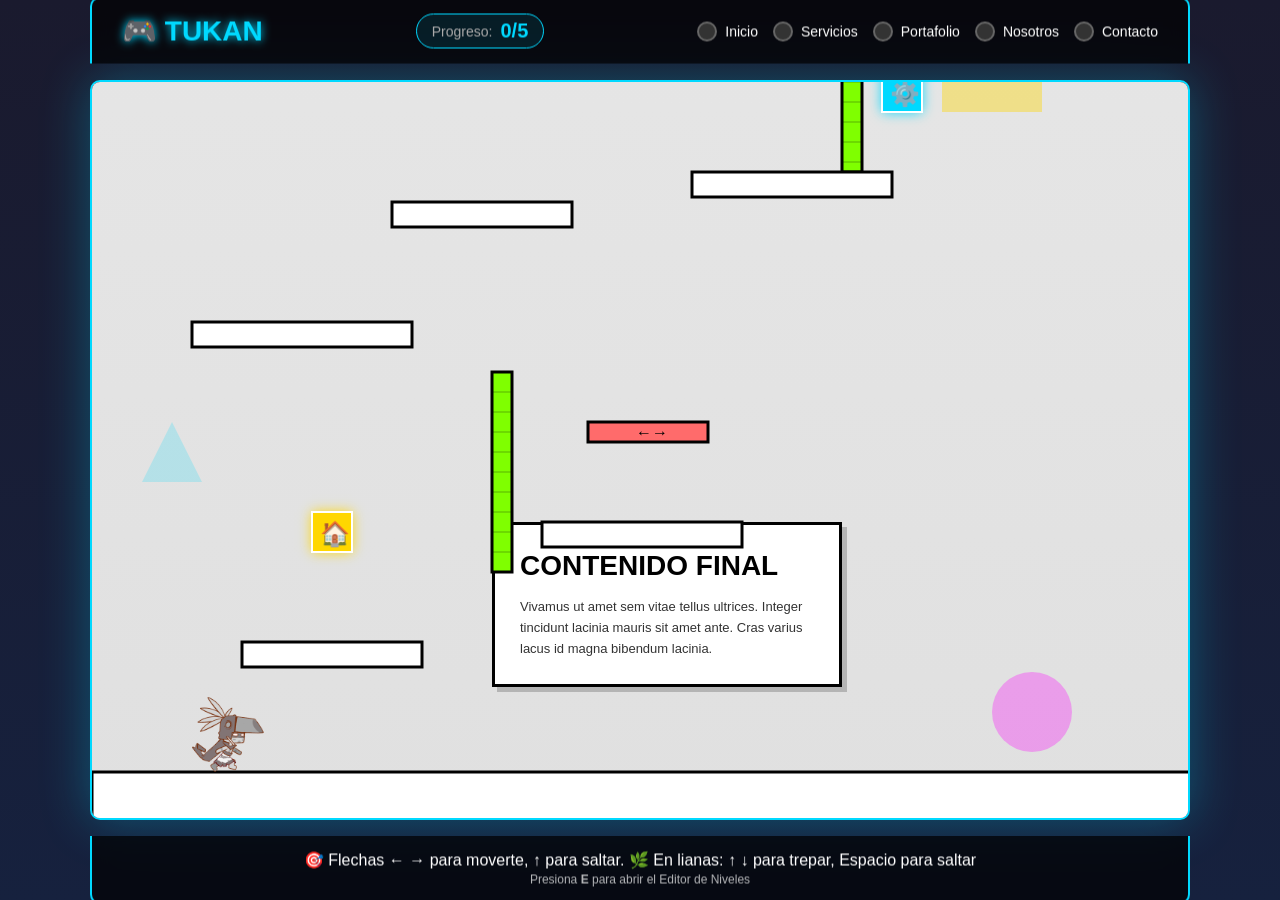
==== index.html @ 9ad1ebca "base del sitio web base del sitio web" ====
<!DOCTYPE html>
<html lang="es">
<head>
    <meta charset="UTF-8">
    <meta name="viewport" content="width=device-width, initial-scale=1.0">
    <title>Tukan - Diseño de Juegos para Empresas</title>
    <link rel="stylesheet" href="styles.css">
</head>
<body>
    <!-- HUD Superior -->
    <div class="hud">
        <div class="logo">🎮 TUKAN</div>
        <div class="progress-display">
            <span style="color: #aaa; font-size: 14px;">Progreso:</span>
            <span id="progress-counter" style="color: #00d9ff; font-size: 20px; font-weight: bold; margin-left: 8px;">0/0</span>
        </div>
        <div class="progress">
            <div class="progress-item">
                <div class="checkpoint" id="check-inicio"></div>
                <span>Inicio</span>
            </div>
            <div class="progress-item">
                <div class="checkpoint" id="check-servicios"></div>
                <span>Servicios</span>
            </div>
            <div class="progress-item">
                <div class="checkpoint" id="check-portafolio"></div>
                <span>Portafolio</span>
            </div>
            <div class="progress-item">
                <div class="checkpoint" id="check-nosotros"></div>
                <span>Nosotros</span>
            </div>
            <div class="progress-item">
                <div class="checkpoint" id="check-contacto"></div>
                <span>Contacto</span>
            </div>
        </div>
    </div>

    <!-- Instrucciones -->
    <div class="instructions">
        🎯 Flechas ← → para moverte, ↑ para saltar. 🌿 En lianas: ↑ ↓ para trepar, Espacio para saltar
        <br><span style="font-size: 12px; opacity: 0.7;">Presiona <strong>E</strong> para abrir el Editor de Niveles</span>
    </div>

    <!-- Contenedor del juego -->
    <div id="game-container">
        <!-- Capa HTML - Contenido web detrás -->
        <div id="html-layer">
            <!-- Bloque de texto 1 - Superior -->
            <div class="text-block" style="position: absolute; top: 200px; left: 50px;">
                <h2>UN BUEN TITULO</h2>
                <p>In eget sapien vitae massa rhoncus lacinia. Nullam at leo nec metus aliquam semper. Praesent tincidunt, ante nec lacinia ultrices, quam nec dictum libero, vitae bibendum turpis est ut lectus.</p>
            </div>

            <!-- Bloque de texto 2 - Medio -->
            <div class="text-block" style="position: absolute; top: 1500px; left: 700px;">
                <h2>OTRO BUEN TITULO</h2>
                <p>Sed diam amet, lobortis sed, dignissim sit amet, condimentum in, dupien. Pellentesque nec lacinia sit amet orci bibendum dolor vel, laoreet.</p>
            </div>

            <!-- Logo Tukan - Centro -->
            <div class="logo-tukan" style="position: absolute; top: 1200px; left: 350px;">
                <div style="font-size: 72px; font-weight: bold; text-align: center;">
                    <div style="color: #FFD700;">🎮</div>
                    <div style="font-family: Impact, sans-serif; color: #000;">TUKAN</div>
                    <div style="font-size: 18px; color: #666;">MEDIA TECH</div>
                </div>
            </div>

            <!-- Bloque de texto 3 - Inferior -->
            <div class="text-block" style="position: absolute; top: 2700px; left: 400px;">
                <h2>CONTENIDO FINAL</h2>
                <p>Vivamus ut amet sem vitae tellus ultrices. Integer tincidunt lacinia mauris sit amet ante. Cras varius lacus id magna bibendum lacinia.</p>
            </div>
        </div>

        <!-- Canvas del juego encima (transparente) -->
        <canvas id="gameCanvas"></canvas>
    </div>
    
    <!-- Tooltip -->
    <div class="tooltip" id="tooltip"></div>

    <!-- Modal -->
    <div class="overlay" id="overlay" onclick="closeModal()"></div>
    <div class="modal" id="modal">
        <div class="modal-header">
            <h2 id="modalTitle"></h2>
            <button class="btn-close-header" onclick="closeModal()">✕</button>
        </div>
        <div class="modal-content" id="modalContent"></div>
    </div>

    <script type="module" src="js/game.js"></script>
    <script type="module" src="js/tile-editor.js"></script>
</body>
</html>
---- styles.css ----
* {
    margin: 0;
    padding: 0;
    box-sizing: border-box;
}

body {
    overflow: hidden;
    font-family: 'Arial', sans-serif;
    background: linear-gradient(180deg, #1a1a2e 0%, #16213e 100%);
    display: flex;
    justify-content: center;
    align-items: center;
    min-height: 100vh;
}

#game-container {
    position: relative;
    width: 1100px;
    height: 600px; /* Altura inicial, se actualiza con JS */
    margin: 0 auto;
    box-shadow: 0 0 50px rgba(0, 217, 255, 0.3);
    border: 2px solid #00d9ff;
    border-radius: 10px;
    overflow: hidden;
    transition: height 0.3s ease;
}

/* Capa HTML - Contenido web detrás */
#html-layer {
    position: absolute;
    top: 0;
    left: 0;
    width: 1100px;
    height: 3000px;
    z-index: 1;
    background: linear-gradient(180deg, #f5f5f5 0%, #e0e0e0 100%);
    /* Transición suave para efecto parallax */
    transition: transform 0.1s ease-out;
    will-change: transform;
}

/* Bloques de texto estilo maqueta */
.text-block {
    background: white;
    border: 3px solid #000;
    padding: 25px;
    max-width: 350px;
    box-shadow: 5px 5px 0px rgba(0, 0, 0, 0.2);
}

.text-block h2 {
    font-family: 'Impact', 'Arial Black', sans-serif;
    font-size: 28px;
    text-transform: uppercase;
    margin: 0 0 15px 0;
    color: #000;
}

.text-block p {
    font-family: 'Arial', sans-serif;
    font-size: 13px;
    line-height: 1.6;
    color: #333;
    margin: 0;
}

/* Canvas encima - transparente */
canvas {
    position: absolute;
    top: 0;
    left: 0;
    z-index: 10;
    /* El canvas será transparente por defecto */
    pointer-events: auto;
}

/* HUD - Interfaz superior */
.hud {
    position: fixed;
    top: 50%;
    left: 50%;
    transform: translate(-50%, -50%) translateY(calc(-50vh + 30px));
    width: 1100px;
    background: rgba(0, 0, 0, 0.7);
    padding: 15px 30px;
    display: flex;
    justify-content: space-between;
    align-items: center;
    z-index: 100;
    backdrop-filter: blur(10px);
    border-radius: 10px 10px 0 0;
    border: 2px solid #00d9ff;
    border-bottom: none;
}

.progress-display {
    display: flex;
    align-items: center;
    padding: 5px 15px;
    background: rgba(0, 217, 255, 0.1);
    border-radius: 20px;
    border: 1px solid #00d9ff;
}

#progress-counter {
    transition: all 0.3s ease;
}

.logo {
    font-size: 28px;
    font-weight: bold;
    color: #00d9ff;
    text-shadow: 0 0 10px #00d9ff;
}

.progress {
    display: flex;
    gap: 15px;
    align-items: center;
}

.progress-item {
    display: flex;
    align-items: center;
    gap: 8px;
    color: #fff;
    font-size: 14px;
}

.checkpoint {
    width: 20px;
    height: 20px;
    border-radius: 50%;
    border: 2px solid #666;
    background: #333;
    transition: all 0.3s;
}

.checkpoint.visited {
    background: #00d9ff;
    border-color: #00d9ff;
    box-shadow: 0 0 10px #00d9ff;
}

/* Modal mejorado */
.modal {
    display: none;
    position: fixed;
    top: 50%;
    left: 50%;
    transform: translate(-50%, -50%);
    background: linear-gradient(135deg, #1e1e1e 0%, #2d2d2d 100%);
    padding: 0;
    border-radius: 20px;
    box-shadow: 0 20px 60px rgba(0,0,0,0.5);
    z-index: 1000;
    max-width: 700px;
    width: 90%;
    max-height: 80vh;
    overflow: hidden;
    border: 2px solid #00d9ff;
}

.modal.active {
    display: block;
    animation: modalAppear 0.3s ease-out;
}

@keyframes modalAppear {
    from {
        opacity: 0;
        transform: translate(-50%, -60%);
    }
    to {
        opacity: 1;
        transform: translate(-50%, -50%);
    }
}

.modal-header {
    background: linear-gradient(135deg, #00d9ff 0%, #0099ff 100%);
    padding: 25px 30px;
    color: white;
    display: flex;
    justify-content: space-between;
    align-items: center;
}

.modal-header h2 {
    margin: 0;
    font-size: 28px;
    text-shadow: 0 2px 4px rgba(0,0,0,0.3);
}

.btn-close-header {
    background: rgba(255, 255, 255, 0.2);
    border: none;
    color: white;
    width: 35px;
    height: 35px;
    border-radius: 50%;
    cursor: pointer;
    font-size: 20px;
    display: flex;
    align-items: center;
    justify-content: center;
    transition: all 0.3s;
    line-height: 1;
}

.btn-close-header:hover {
    background: rgba(255, 255, 255, 0.3);
    transform: rotate(90deg);
}

.modal-content {
    padding: 30px;
    color: #e0e0e0;
    max-height: 50vh;
    overflow-y: auto;
}

.modal-content::-webkit-scrollbar {
    width: 8px;
}

.modal-content::-webkit-scrollbar-track {
    background: #2d2d2d;
}

.modal-content::-webkit-scrollbar-thumb {
    background: #00d9ff;
    border-radius: 4px;
}

.modal-content h3 {
    color: #00d9ff;
    margin-top: 20px;
    margin-bottom: 10px;
}

.modal-content ul {
    list-style: none;
    padding-left: 0;
}

.modal-content li {
    padding: 8px 0;
    padding-left: 25px;
    position: relative;
}

.modal-content li:before {
    content: "▶";
    position: absolute;
    left: 0;
    color: #00d9ff;
}

.game-grid {
    display: grid;
    grid-template-columns: repeat(auto-fill, minmax(200px, 1fr));
    gap: 15px;
    margin-top: 15px;
}

.game-card {
    background: #333;
    padding: 15px;
    border-radius: 10px;
    border: 2px solid #444;
    transition: all 0.3s;
    cursor: pointer;
}

.game-card:hover {
    border-color: #00d9ff;
    transform: translateY(-5px);
    box-shadow: 0 5px 15px rgba(0, 217, 255, 0.3);
}

.game-card h4 {
    color: #00d9ff;
    margin-bottom: 8px;
}

.game-card p {
    font-size: 13px;
    color: #aaa;
}

.contact-form {
    display: flex;
    flex-direction: column;
    gap: 15px;
}

.contact-form input,
.contact-form textarea {
    padding: 12px;
    background: #333;
    border: 2px solid #444;
    border-radius: 8px;
    color: #fff;
    font-size: 14px;
}

.contact-form input:focus,
.contact-form textarea:focus {
    outline: none;
    border-color: #00d9ff;
}

.btn-primary {
    padding: 12px 30px;
    background: linear-gradient(135deg, #00d9ff 0%, #0099ff 100%);
    color: white;
    border: none;
    border-radius: 8px;
    cursor: pointer;
    font-size: 16px;
    font-weight: bold;
    transition: all 0.3s;
}

.btn-primary:hover {
    transform: translateY(-2px);
    box-shadow: 0 5px 20px rgba(0, 217, 255, 0.4);
}

.btn-close {
    margin-top: 15px;
    padding: 10px 25px;
    background: #444;
    color: white;
    border: none;
    border-radius: 8px;
    cursor: pointer;
    font-size: 14px;
    transition: all 0.3s;
}

.btn-close:hover {
    background: #555;
}

.overlay {
    display: none;
    position: fixed;
    top: 0;
    left: 0;
    width: 100%;
    height: 100%;
    background: rgba(0,0,0,0.8);
    z-index: 999;
    backdrop-filter: blur(5px);
}

.overlay.active {
    display: block;
}

/* Tooltip para objetos */
.tooltip {
    position: fixed;
    background: rgba(0, 0, 0, 0.9);
    color: #00d9ff;
    padding: 8px 15px;
    border-radius: 5px;
    font-size: 14px;
    pointer-events: none;
    z-index: 50;
    display: none;
    border: 1px solid #00d9ff;
}

.instructions {
    position: fixed;
    top: 50%;
    left: 50%;
    transform: translate(-50%, -50%) translateY(calc(50vh - 30px));
    background: rgba(0, 0, 0, 0.7);
    color: #fff;
    padding: 15px 30px;
    border-radius: 0 0 10px 10px;
    font-size: 16px;
    z-index: 100;
    backdrop-filter: blur(10px);
    border: 2px solid #00d9ff;
    border-top: none;
    width: 1100px;
    text-align: center;
}

/* Editor de Tiles */
#editor-ui {
    display: none;
    position: fixed;
    top: 20px;
    right: 20px;
    z-index: 1000;
}

/* Editor HTML */
#html-editor-ui {
    display: none;
    position: fixed;
    top: 20px;
    left: 20px;
    z-index: 1000;
}

.editor-panel {
    background: rgba(0, 0, 0, 0.9);
    padding: 20px;
    border-radius: 15px;
    border: 2px solid #00d9ff;
    box-shadow: 0 10px 40px rgba(0, 217, 255, 0.3);
    min-width: 280px;
}

.editor-panel h3 {
    margin: 0 0 20px 0;
    color: #00d9ff;
    font-size: 20px;
    text-shadow: 0 0 10px #00d9ff;
}

.editor-section {
    margin-bottom: 15px;
    padding-bottom: 15px;
    border-bottom: 1px solid #333;
}

.editor-section:last-child {
    border-bottom: none;
    margin-bottom: 0;
    padding-bottom: 0;
}

.editor-section label {
    display: block;
    color: #aaa;
    font-size: 13px;
    margin-bottom: 5px;
}

.editor-section input[type="number"],
.editor-section input[type="color"],
.editor-section select {
    width: 100%;
    padding: 8px;
    background: #2d2d2d;
    border: 1px solid #444;
    border-radius: 5px;
    color: #fff;
    font-size: 14px;
    margin-bottom: 10px;
}

.editor-section input[type="checkbox"] {
    margin-right: 8px;
}

.editor-btn {
    padding: 8px 15px;
    background: #444;
    border: none;
    border-radius: 5px;
    color: white;
    cursor: pointer;
    font-size: 14px;
    margin-right: 10px;
    transition: all 0.3s;
}

.editor-btn:hover {
    background: #555;
    transform: translateY(-2px);
}

.editor-btn-primary {
    padding: 12px 20px;
    background: linear-gradient(135deg, #00d9ff 0%, #0099ff 100%);
    border: none;
    border-radius: 5px;
    color: white;
    cursor: pointer;
    font-size: 14px;
    font-weight: bold;
    width: 100%;
    transition: all 0.3s;
}

.editor-btn-primary:hover {
    transform: translateY(-2px);
    box-shadow: 0 5px 20px rgba(0, 217, 255, 0.4);
}

.editor-section small {
    color: #888;
    line-height: 1.6;
}

.editor-section h4 {
    margin: 0 0 10px 0;
    font-size: 14px;
}

#selected-props {
    background: rgba(255, 215, 0, 0.1);
    border: 1px solid #FFD700;
    border-radius: 5px;
    padding: 10px;
}

#selected-props label {
    color: #FFD700;
}

/* Animaciones para logros */
@keyframes slideIn {
    from {
        transform: translateX(400px);
        opacity: 0;
    }
    to {
        transform: translateX(0);
        opacity: 1;
    }
}

@keyframes slideOut {
    from {
        transform: translateX(0);
        opacity: 1;
    }
    to {
        transform: translateX(400px);
        opacity: 0;
    }
}
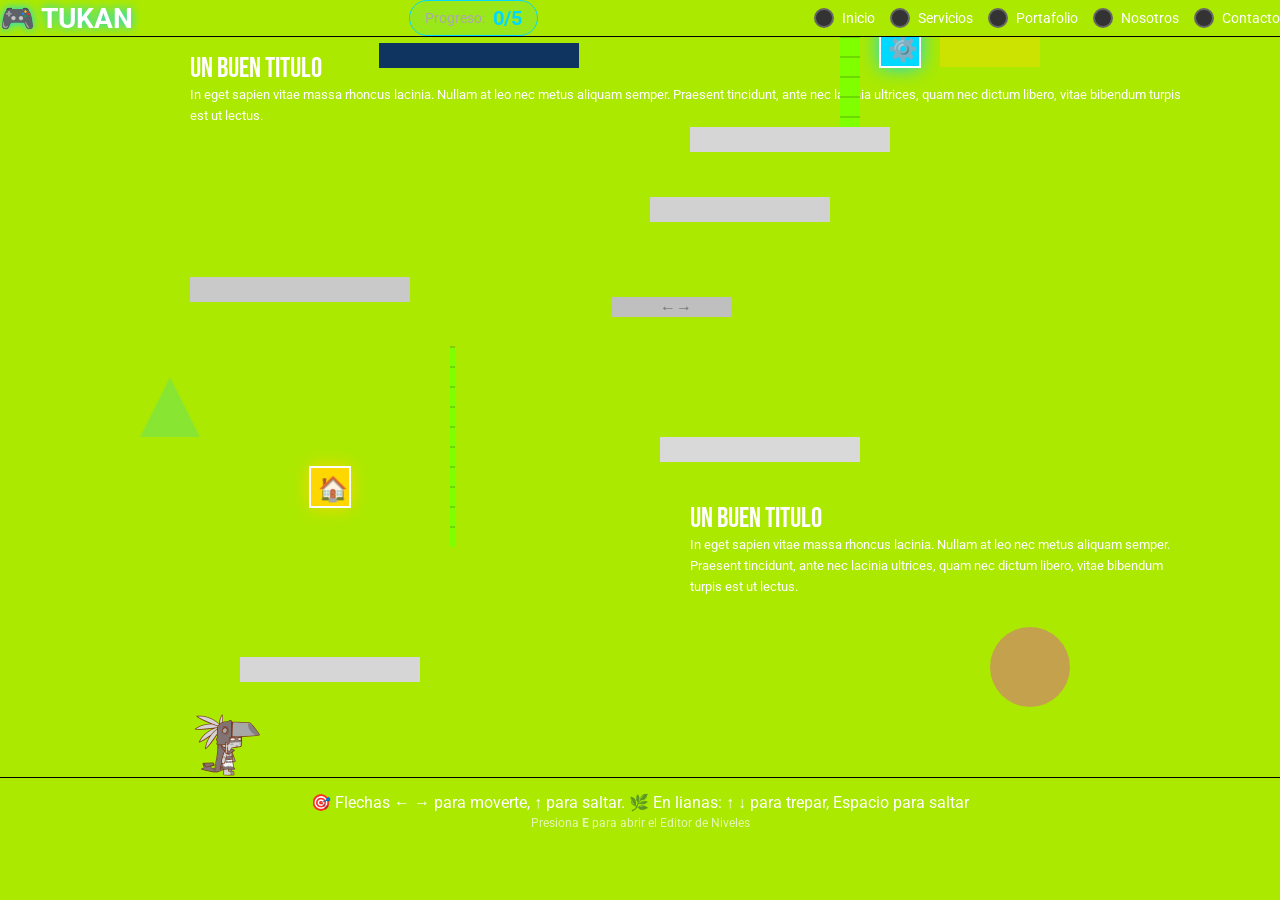
==== commit 5846f3e4: "nuevo sprite y cambios de css  nuevo sprite y cambios de css" ====
--- a/index.html
+++ b/index.html
@@ -6,7 +6,7 @@
     <title>Tukan - Diseño de Juegos para Empresas</title>
     <link rel="stylesheet" href="styles.css">
 </head>
-<body>
+<body class="rojo">
     <!-- HUD Superior -->
     <div class="hud">
         <div class="logo">🎮 TUKAN</div>
@@ -38,48 +38,42 @@
         </div>
     </div>
 
+    
+
+    <!-- Contenedor del juego -->
+    <div id="game-container">
+        <!-- Capa HTML - Contenido web detrás -->
+        <div id="html-layer">
+           
+            <!-- Bloque de texto -->
+            <div class="text-block" style="position: absolute; top: 2725px; left: 600px;">
+                <h2>UN BUEN TITULO</h2>
+                <p>In eget sapien vitae massa rhoncus lacinia. Nullam at leo nec metus aliquam semper. Praesent tincidunt, ante nec lacinia ultrices, quam nec dictum libero, vitae bibendum turpis est ut lectus.</p>
+            </div>
+
+            <!-- Bloque de texto -->
+            <div class="text-block" style="position: absolute; top: 2275px; left: 100px;">
+                <h2>UN BUEN TITULO</h2>
+                <p>In eget sapien vitae massa rhoncus lacinia. Nullam at leo nec metus aliquam semper. Praesent tincidunt, ante nec lacinia ultrices, quam nec dictum libero, vitae bibendum turpis est ut lectus.</p>
+            </div>
+
+            <!-- Bloque de texto -->
+            <div class="text-block" style="position: absolute; top: 1575px; left: 700px;">
+                <h2>UN BUEN TITULO</h2>
+                <p>In eget sapien vitae massa rhoncus lacinia. Nullam at leo nec metus aliquam semper. Praesent tincidunt, ante nec lacinia ultrices, quam nec dictum libero, vitae bibendum turpis est ut lectus.</p>
+            </div>
+
+        </div>
+
+        <!-- Canvas del juego encima (transparente) -->
+        <canvas id="gameCanvas"></canvas>
+    </div>
     <!-- Instrucciones -->
     <div class="instructions">
         🎯 Flechas ← → para moverte, ↑ para saltar. 🌿 En lianas: ↑ ↓ para trepar, Espacio para saltar
         <br><span style="font-size: 12px; opacity: 0.7;">Presiona <strong>E</strong> para abrir el Editor de Niveles</span>
     </div>
 
-    <!-- Contenedor del juego -->
-    <div id="game-container">
-        <!-- Capa HTML - Contenido web detrás -->
-        <div id="html-layer">
-            <!-- Bloque de texto 1 - Superior -->
-            <div class="text-block" style="position: absolute; top: 200px; left: 50px;">
-                <h2>UN BUEN TITULO</h2>
-                <p>In eget sapien vitae massa rhoncus lacinia. Nullam at leo nec metus aliquam semper. Praesent tincidunt, ante nec lacinia ultrices, quam nec dictum libero, vitae bibendum turpis est ut lectus.</p>
-            </div>
-
-            <!-- Bloque de texto 2 - Medio -->
-            <div class="text-block" style="position: absolute; top: 1500px; left: 700px;">
-                <h2>OTRO BUEN TITULO</h2>
-                <p>Sed diam amet, lobortis sed, dignissim sit amet, condimentum in, dupien. Pellentesque nec lacinia sit amet orci bibendum dolor vel, laoreet.</p>
-            </div>
-
-            <!-- Logo Tukan - Centro -->
-            <div class="logo-tukan" style="position: absolute; top: 1200px; left: 350px;">
-                <div style="font-size: 72px; font-weight: bold; text-align: center;">
-                    <div style="color: #FFD700;">🎮</div>
-                    <div style="font-family: Impact, sans-serif; color: #000;">TUKAN</div>
-                    <div style="font-size: 18px; color: #666;">MEDIA TECH</div>
-                </div>
-            </div>
-
-            <!-- Bloque de texto 3 - Inferior -->
-            <div class="text-block" style="position: absolute; top: 2700px; left: 400px;">
-                <h2>CONTENIDO FINAL</h2>
-                <p>Vivamus ut amet sem vitae tellus ultrices. Integer tincidunt lacinia mauris sit amet ante. Cras varius lacus id magna bibendum lacinia.</p>
-            </div>
-        </div>
-
-        <!-- Canvas del juego encima (transparente) -->
-        <canvas id="gameCanvas"></canvas>
-    </div>
-    
     <!-- Tooltip -->
     <div class="tooltip" id="tooltip"></div>
 
--- a/styles.css
+++ b/styles.css
@@ -1,14 +1,22 @@
+@import url('https://fonts.googleapis.com/css2?family=Bebas+Neue&family=Roboto:ital,wght@0,100..900;1,100..900&display=swap');
+
 * {
     margin: 0;
     padding: 0;
     box-sizing: border-box;
 }
-
+.rojo {
+    color: white;
+    background: #ABE900;
+}
 body {
     overflow: hidden;
-    font-family: 'Arial', sans-serif;
-    background: linear-gradient(180deg, #1a1a2e 0%, #16213e 100%);
-    display: flex;
+    font-family: "Roboto", sans-serif;
+    font-optical-sizing: auto;
+    font-style: normal;
+    font-variation-settings:
+        "wdth" 100;
+   /* display: flex;*/
     justify-content: center;
     align-items: center;
     min-height: 100vh;
@@ -19,9 +27,6 @@
     width: 1100px;
     height: 600px; /* Altura inicial, se actualiza con JS */
     margin: 0 auto;
-    box-shadow: 0 0 50px rgba(0, 217, 255, 0.3);
-    border: 2px solid #00d9ff;
-    border-radius: 10px;
     overflow: hidden;
     transition: height 0.3s ease;
 }
@@ -34,34 +39,25 @@
     width: 1100px;
     height: 3000px;
     z-index: 1;
-    background: linear-gradient(180deg, #f5f5f5 0%, #e0e0e0 100%);
-    /* Transición suave para efecto parallax */
     transition: transform 0.1s ease-out;
     will-change: transform;
 }
 
 /* Bloques de texto estilo maqueta */
 .text-block {
-    background: white;
-    border: 3px solid #000;
-    padding: 25px;
-    max-width: 350px;
-    box-shadow: 5px 5px 0px rgba(0, 0, 0, 0.2);
+   
 }
 
 .text-block h2 {
-    font-family: 'Impact', 'Arial Black', sans-serif;
+    font-family: "Bebas Neue", sans-serif;
+    font-weight: 400;
+    font-style: normal;
     font-size: 28px;
-    text-transform: uppercase;
-    margin: 0 0 15px 0;
-    color: #000;
 }
 
 .text-block p {
-    font-family: 'Arial', sans-serif;
     font-size: 13px;
     line-height: 1.6;
-    color: #333;
     margin: 0;
 }
 
@@ -77,21 +73,17 @@
 
 /* HUD - Interfaz superior */
 .hud {
-    position: fixed;
+   /* position: fixed;
     top: 50%;
     left: 50%;
-    transform: translate(-50%, -50%) translateY(calc(-50vh + 30px));
-    width: 1100px;
-    background: rgba(0, 0, 0, 0.7);
-    padding: 15px 30px;
+    transform: translate(-50%, -50%) translateY(calc(-50vh + 30px));*/
+  
+ 
     display: flex;
     justify-content: space-between;
     align-items: center;
     z-index: 100;
-    backdrop-filter: blur(10px);
-    border-radius: 10px 10px 0 0;
-    border: 2px solid #00d9ff;
-    border-bottom: none;
+    border-bottom: 1px solid black;
 }
 
 .progress-display {
@@ -110,7 +102,6 @@
 .logo {
     font-size: 28px;
     font-weight: bold;
-    color: #00d9ff;
     text-shadow: 0 0 10px #00d9ff;
 }
 
@@ -124,7 +115,6 @@
     display: flex;
     align-items: center;
     gap: 8px;
-    color: #fff;
     font-size: 14px;
 }
 
@@ -139,7 +129,6 @@
 
 .checkpoint.visited {
     background: #00d9ff;
-    border-color: #00d9ff;
     box-shadow: 0 0 10px #00d9ff;
 }
 
@@ -150,16 +139,14 @@
     top: 50%;
     left: 50%;
     transform: translate(-50%, -50%);
-    background: linear-gradient(135deg, #1e1e1e 0%, #2d2d2d 100%);
+    background: #fff;
     padding: 0;
-    border-radius: 20px;
     box-shadow: 0 20px 60px rgba(0,0,0,0.5);
     z-index: 1000;
     max-width: 700px;
     width: 90%;
     max-height: 80vh;
     overflow: hidden;
-    border: 2px solid #00d9ff;
 }
 
 .modal.active {
@@ -179,9 +166,7 @@
 }
 
 .modal-header {
-    background: linear-gradient(135deg, #00d9ff 0%, #0099ff 100%);
     padding: 25px 30px;
-    color: white;
     display: flex;
     justify-content: space-between;
     align-items: center;
@@ -190,13 +175,12 @@
 .modal-header h2 {
     margin: 0;
     font-size: 28px;
-    text-shadow: 0 2px 4px rgba(0,0,0,0.3);
+     font-family: "Bebas Neue", sans-serif;
 }
 
 .btn-close-header {
     background: rgba(255, 255, 255, 0.2);
     border: none;
-    color: white;
     width: 35px;
     height: 35px;
     border-radius: 50%;
@@ -216,7 +200,6 @@
 
 .modal-content {
     padding: 30px;
-    color: #e0e0e0;
     max-height: 50vh;
     overflow-y: auto;
 }
@@ -230,12 +213,11 @@
 }
 
 .modal-content::-webkit-scrollbar-thumb {
-    background: #00d9ff;
+    background: #666;
     border-radius: 4px;
 }
 
 .modal-content h3 {
-    color: #00d9ff;
     margin-top: 20px;
     margin-bottom: 10px;
 }
@@ -255,7 +237,6 @@
     content: "▶";
     position: absolute;
     left: 0;
-    color: #00d9ff;
 }
 
 .game-grid {
@@ -275,13 +256,11 @@
 }
 
 .game-card:hover {
-    border-color: #00d9ff;
     transform: translateY(-5px);
     box-shadow: 0 5px 15px rgba(0, 217, 255, 0.3);
 }
 
 .game-card h4 {
-    color: #00d9ff;
     margin-bottom: 8px;
 }
 
@@ -302,7 +281,6 @@
     background: #333;
     border: 2px solid #444;
     border-radius: 8px;
-    color: #fff;
     font-size: 14px;
 }
 
@@ -315,7 +293,6 @@
 .btn-primary {
     padding: 12px 30px;
     background: linear-gradient(135deg, #00d9ff 0%, #0099ff 100%);
-    color: white;
     border: none;
     border-radius: 8px;
     cursor: pointer;
@@ -333,7 +310,6 @@
     margin-top: 15px;
     padding: 10px 25px;
     background: #444;
-    color: white;
     border: none;
     border-radius: 8px;
     cursor: pointer;
@@ -352,7 +328,6 @@
     left: 0;
     width: 100%;
     height: 100%;
-    background: rgba(0,0,0,0.8);
     z-index: 999;
     backdrop-filter: blur(5px);
 }
@@ -365,7 +340,6 @@
 .tooltip {
     position: fixed;
     background: rgba(0, 0, 0, 0.9);
-    color: #00d9ff;
     padding: 8px 15px;
     border-radius: 5px;
     font-size: 14px;
@@ -376,20 +350,14 @@
 }
 
 .instructions {
-    position: fixed;
+  /*  position: fixed;
     top: 50%;
     left: 50%;
-    transform: translate(-50%, -50%) translateY(calc(50vh - 30px));
-    background: rgba(0, 0, 0, 0.7);
-    color: #fff;
+    transform: translate(-50%, -50%) translateY(calc(50vh - 30px));*/
+
     padding: 15px 30px;
-    border-radius: 0 0 10px 10px;
-    font-size: 16px;
     z-index: 100;
-    backdrop-filter: blur(10px);
-    border: 2px solid #00d9ff;
-    border-top: none;
-    width: 1100px;
+    border-top: 1px solid black;
     text-align: center;
 }
 
@@ -422,7 +390,6 @@
 
 .editor-panel h3 {
     margin: 0 0 20px 0;
-    color: #00d9ff;
     font-size: 20px;
     text-shadow: 0 0 10px #00d9ff;
 }
@@ -441,7 +408,6 @@
 
 .editor-section label {
     display: block;
-    color: #aaa;
     font-size: 13px;
     margin-bottom: 5px;
 }
@@ -454,7 +420,6 @@
     background: #2d2d2d;
     border: 1px solid #444;
     border-radius: 5px;
-    color: #fff;
     font-size: 14px;
     margin-bottom: 10px;
 }
@@ -468,7 +433,6 @@
     background: #444;
     border: none;
     border-radius: 5px;
-    color: white;
     cursor: pointer;
     font-size: 14px;
     margin-right: 10px;
@@ -485,7 +449,6 @@
     background: linear-gradient(135deg, #00d9ff 0%, #0099ff 100%);
     border: none;
     border-radius: 5px;
-    color: white;
     cursor: pointer;
     font-size: 14px;
     font-weight: bold;
@@ -499,7 +462,6 @@
 }
 
 .editor-section small {
-    color: #888;
     line-height: 1.6;
 }
 
@@ -516,7 +478,6 @@
 }
 
 #selected-props label {
-    color: #FFD700;
 }
 
 /* Animaciones para logros */
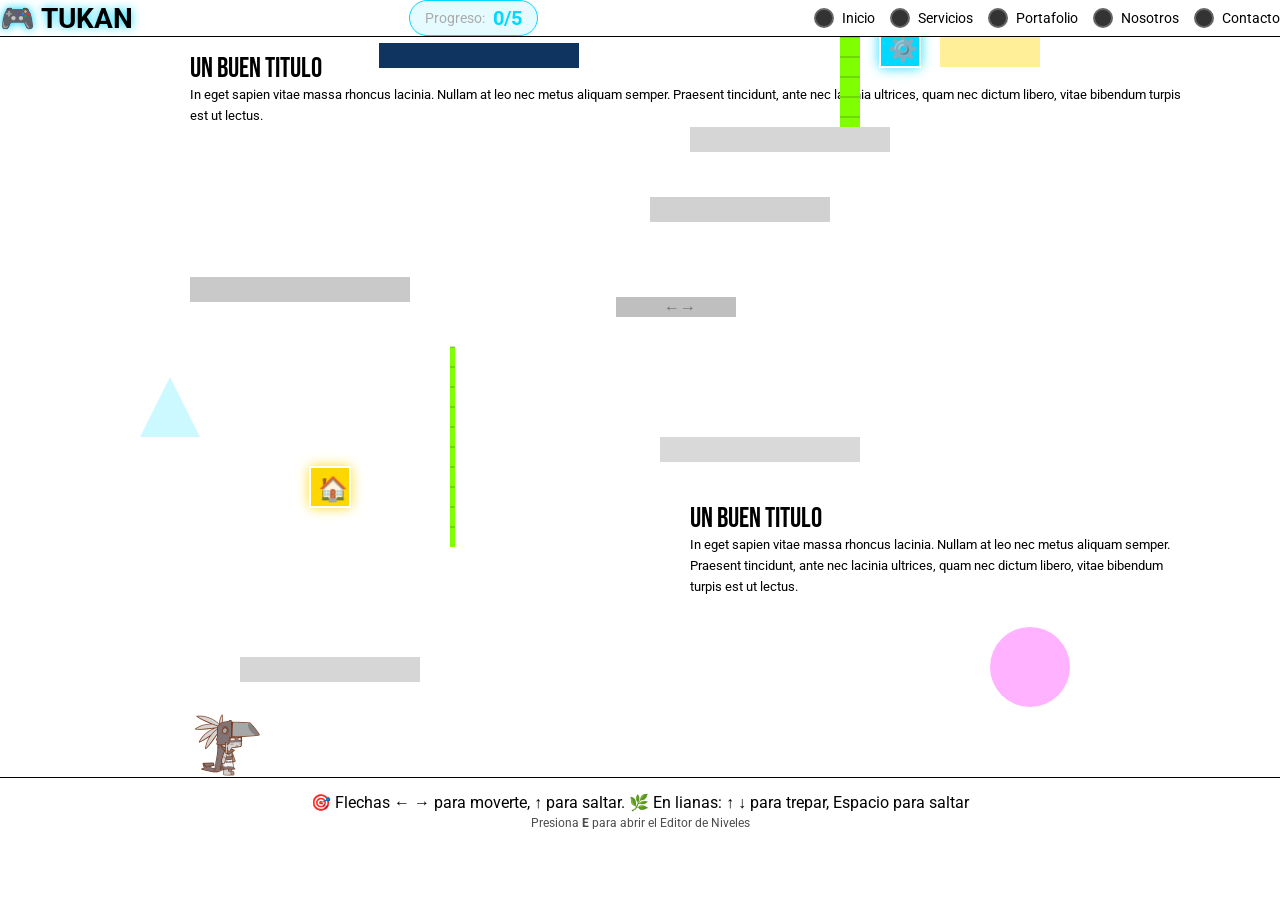
==== commit 749a34f5: "tile editor: grid 25x25, snap completo y documentacion - Cambia gridSize de 20 a 25px en tile-editor" ====
--- a/index.html
+++ b/index.html
@@ -6,7 +6,8 @@
     <title>Tukan - Diseño de Juegos para Empresas</title>
     <link rel="stylesheet" href="styles.css">
 </head>
-<body class="rojo">
+<body >
+    
     <!-- HUD Superior -->
     <div class="hud">
         <div class="logo">🎮 TUKAN</div>
@@ -44,7 +45,13 @@
     <div id="game-container">
         <!-- Capa HTML - Contenido web detrás -->
         <div id="html-layer">
-           
+           <!-- franjas-->
+            <div class="franja franja-1"></div>
+            <div class="franja franja-2"></div>
+            <div class="franja franja-3"></div>
+            <div class="franja franja-4"></div>
+            <div class="franja franja-5"></div>
+            <div class="franja franja-6"></div>
             <!-- Bloque de texto -->
             <div class="text-block" style="position: absolute; top: 2725px; left: 600px;">
                 <h2>UN BUEN TITULO</h2>
--- a/styles.css
+++ b/styles.css
@@ -380,7 +380,7 @@
 }
 
 .editor-panel {
-    background: rgba(0, 0, 0, 0.9);
+    background: #fff;
     padding: 20px;
     border-radius: 15px;
     border: 2px solid #00d9ff;
@@ -417,8 +417,8 @@
 .editor-section select {
     width: 100%;
     padding: 8px;
-    background: #2d2d2d;
-    border: 1px solid #444;
+    /*background: #2d2d2d;
+    border: 1px solid #444;*/
     border-radius: 5px;
     font-size: 14px;
     margin-bottom: 10px;
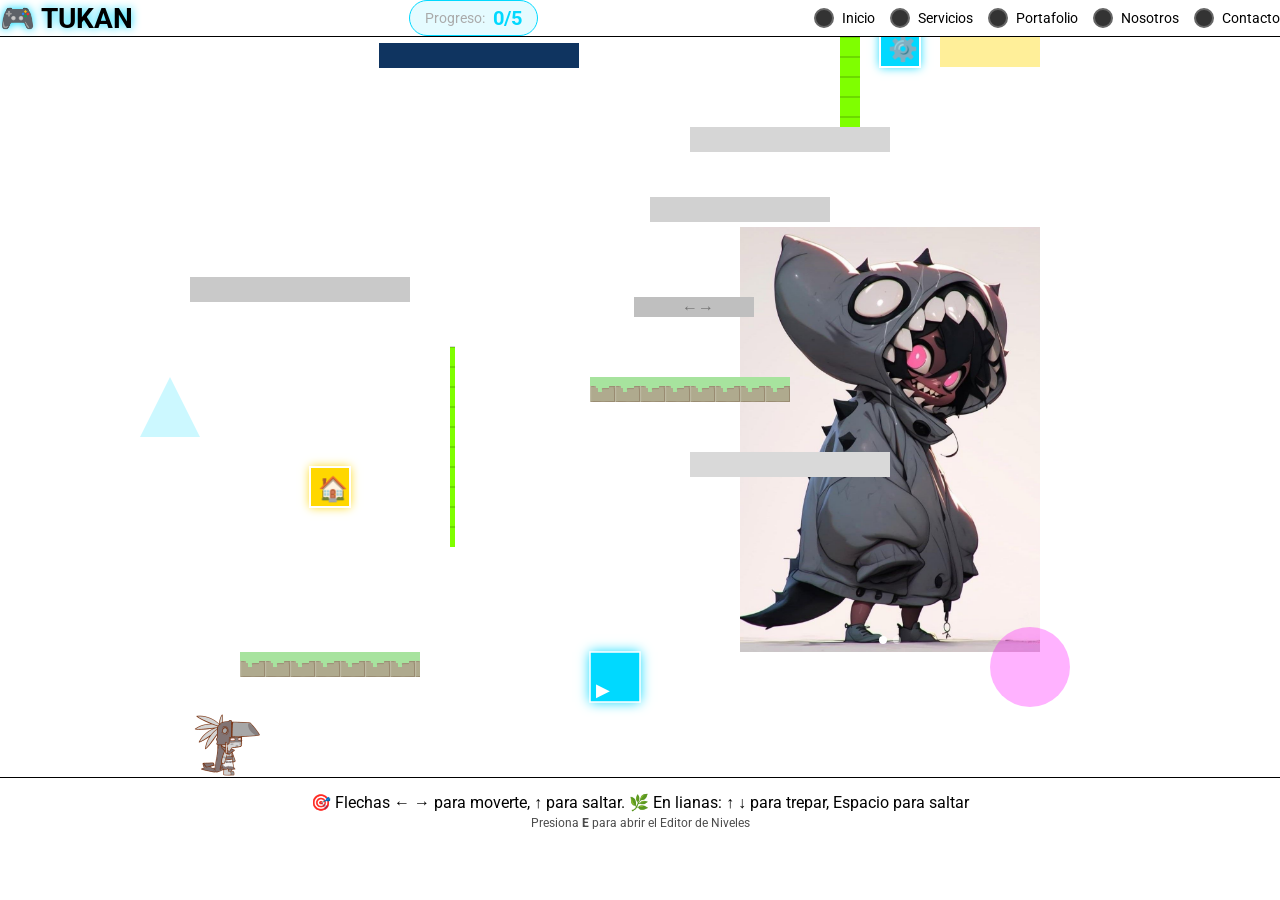
==== commit f2c5bc29: "ajustes a html edito agregado slide con boton interactivo desde el game canva," ====
--- a/index.html
+++ b/index.html
@@ -45,30 +45,25 @@
     <div id="game-container">
         <!-- Capa HTML - Contenido web detrás -->
         <div id="html-layer">
-           <!-- franjas-->
-            <div class="franja franja-1"></div>
-            <div class="franja franja-2"></div>
-            <div class="franja franja-3"></div>
-            <div class="franja franja-4"></div>
-            <div class="franja franja-5"></div>
-            <div class="franja franja-6"></div>
+           
+            
+           
             <!-- Bloque de texto -->
-            <div class="text-block" style="position: absolute; top: 2725px; left: 600px;">
+            <div class="text-block" style="position: absolute; top: 2125px; left: 75px;">
                 <h2>UN BUEN TITULO</h2>
                 <p>In eget sapien vitae massa rhoncus lacinia. Nullam at leo nec metus aliquam semper. Praesent tincidunt, ante nec lacinia ultrices, quam nec dictum libero, vitae bibendum turpis est ut lectus.</p>
             </div>
 
-            <!-- Bloque de texto -->
-            <div class="text-block" style="position: absolute; top: 2275px; left: 100px;">
-                <h2>UN BUEN TITULO</h2>
-                <p>In eget sapien vitae massa rhoncus lacinia. Nullam at leo nec metus aliquam semper. Praesent tincidunt, ante nec lacinia ultrices, quam nec dictum libero, vitae bibendum turpis est ut lectus.</p>
+            <!-- Imagen -->
+            <img src="assets/img/foto1.jpg" alt="Imagen descriptiva" style="position: absolute; top: 1775px; left: 700px; width: 250px; height: 350px; object-fit: cover;">
+
+            <!-- Slider de imágenes: controlar con nextSlide('slider-5') -->
+            <div class="img-slider" id="slider-5" data-interval="6000" style="position:absolute; top:2450px; left:650px; width:300px; height:425px;">
+                <img src="assets/img/foto1.jpg" class="slide active" alt="slide">
+                <img src="assets/img/foto2.jpg" class="slide" alt="slide">
+                <div class="slider-dots"><span class="dot active"></span><span class="dot"></span></div>
             </div>
 
-            <!-- Bloque de texto -->
-            <div class="text-block" style="position: absolute; top: 1575px; left: 700px;">
-                <h2>UN BUEN TITULO</h2>
-                <p>In eget sapien vitae massa rhoncus lacinia. Nullam at leo nec metus aliquam semper. Praesent tincidunt, ante nec lacinia ultrices, quam nec dictum libero, vitae bibendum turpis est ut lectus.</p>
-            </div>
 
         </div>
 
@@ -94,6 +89,35 @@
         <div class="modal-content" id="modalContent"></div>
     </div>
 
+    <!-- Runtime de sliders: auto-avance y función global nextSlide() -->
+    <script>
+        window._sliders = {};
+
+        window.nextSlide = function(id) {
+            const s = window._sliders[id];
+            if (!s || !s.slides.length) return;
+            s.slides[s.current].classList.remove('active');
+            s.dots[s.current] && s.dots[s.current].classList.remove('active');
+            s.current = (s.current + 1) % s.slides.length;
+            s.slides[s.current].classList.add('active');
+            s.dots[s.current] && s.dots[s.current].classList.add('active');
+        };
+
+        function initSliders() {
+            document.querySelectorAll('.img-slider').forEach(function(el) {
+                const id = el.id;
+                const slides = Array.from(el.querySelectorAll('.slide'));
+                const dots   = Array.from(el.querySelectorAll('.dot'));
+                const interval = parseInt(el.dataset.interval) || 3000;
+                if (!slides.length) return;
+                window._sliders[id] = { current: 0, slides: slides, dots: dots };
+                setInterval(function() { window.nextSlide(id); }, interval);
+            });
+        }
+
+        document.addEventListener('DOMContentLoaded', initSliders);
+    </script>
+
     <script type="module" src="js/game.js"></script>
     <script type="module" src="js/tile-editor.js"></script>
 </body>
--- a/styles.css
+++ b/styles.css
@@ -28,7 +28,7 @@
     height: 600px; /* Altura inicial, se actualiza con JS */
     margin: 0 auto;
     overflow: hidden;
-    transition: height 0.3s ease;
+    transition: height 0.3s ease, background-color 0.6s ease;
 }
 
 /* Capa HTML - Contenido web detrás */
@@ -386,6 +386,8 @@
     border: 2px solid #00d9ff;
     box-shadow: 0 10px 40px rgba(0, 217, 255, 0.3);
     min-width: 280px;
+    max-height: calc(100vh - 40px);
+    overflow-y: auto;
 }
 
 .editor-panel h3 {
@@ -479,6 +481,41 @@
 
 #selected-props label {
 }
+
+/* ── Slider de imágenes ────────────────────────────── */
+.img-slider {
+    position: absolute;
+    overflow: hidden;
+}
+.img-slider .slide {
+    width: 100%;
+    height: 100%;
+    object-fit: cover;
+    position: absolute;
+    top: 0; left: 0;
+    opacity: 0;
+    pointer-events: none;
+    transition: opacity 1.2s ease;
+}
+.img-slider .slide.active {
+    opacity: 1;
+    pointer-events: auto;
+}
+.slider-dots {
+    position: absolute;
+    bottom: 8px;
+    left: 50%;
+    transform: translateX(-50%);
+    display: flex;
+    gap: 6px;
+    z-index: 10;
+}
+.slider-dots .dot {
+    width: 8px; height: 8px;
+    border-radius: 50%;
+    background: rgba(255,255,255,0.45);
+}
+.slider-dots .dot.active { background: #fff; }
 
 /* Animaciones para logros */
 @keyframes slideIn {
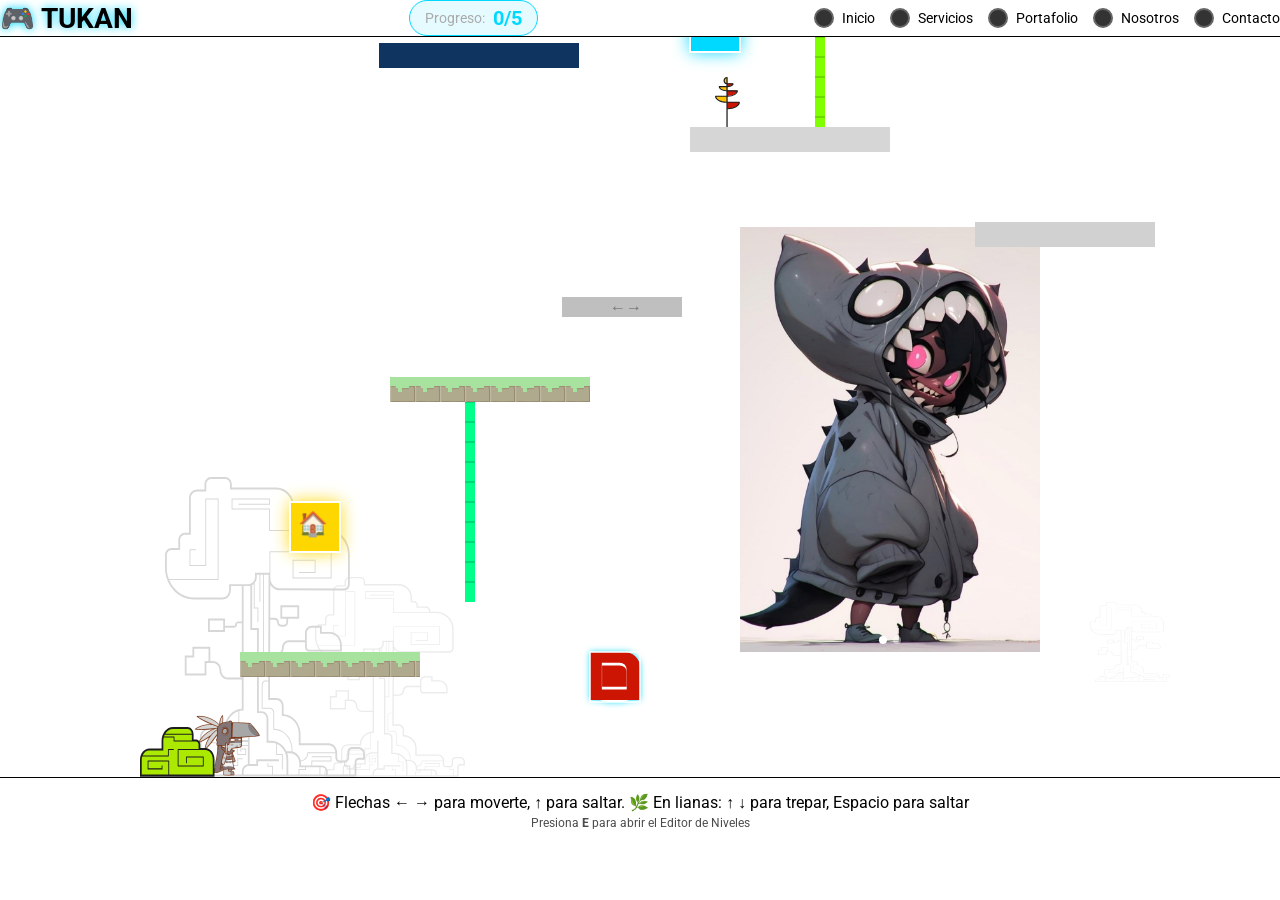
==== commit 43a3ec31: "imagenes en botones se pueden subir svg o png a los botones y decorativos" ====
--- a/index.html
+++ b/index.html
@@ -61,6 +61,7 @@
             <div class="img-slider" id="slider-5" data-interval="6000" style="position:absolute; top:2450px; left:650px; width:300px; height:425px;">
                 <img src="assets/img/foto1.jpg" class="slide active" alt="slide">
                 <img src="assets/img/foto2.jpg" class="slide" alt="slide">
+                <img src="assets/img/foto3.jpg" class="slide" alt="slide">
                 <div class="slider-dots"><span class="dot active"></span><span class="dot"></span></div>
             </div>
 
--- a/styles.css
+++ b/styles.css
@@ -415,6 +415,7 @@
 }
 
 .editor-section input[type="number"],
+.editor-section input[type="text"],
 .editor-section input[type="color"],
 .editor-section select {
     width: 100%;
